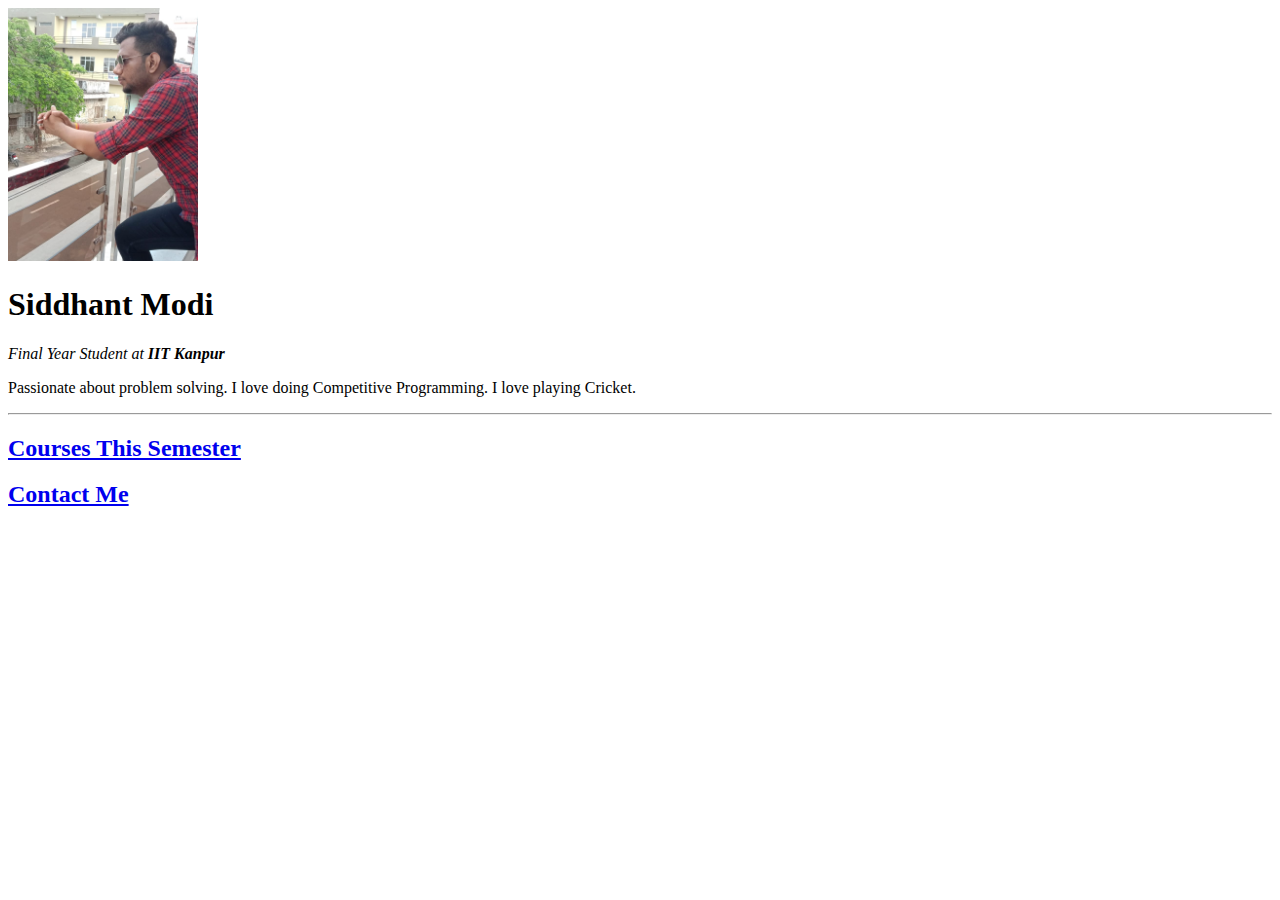
==== index.html @ 600f2d0b "Add files via upload" ====
<!DOCTYPE html>
<html lang="en" dir="ltr">

<head>
  <meta charset="utf-8">
  <title>Siddhant Modi's Personal Site</title>
</head>

<body>
  <img src="profile pic.jpeg" height="15%"  width="15%"/>

  <h1>Siddhant Modi</h1>
  <p><em>Final Year Student at <b>IIT Kanpur</b></em></p>
  <p>
    Passionate about problem solving. I love doing Competitive Programming. I love playing Cricket.</p>
    <hr>
    <h2><a href="Courses.html">Courses This Semester</a></h2>
    <h2><a href="Contact Me.html">Contact Me</a></h2>
</body>

</html>
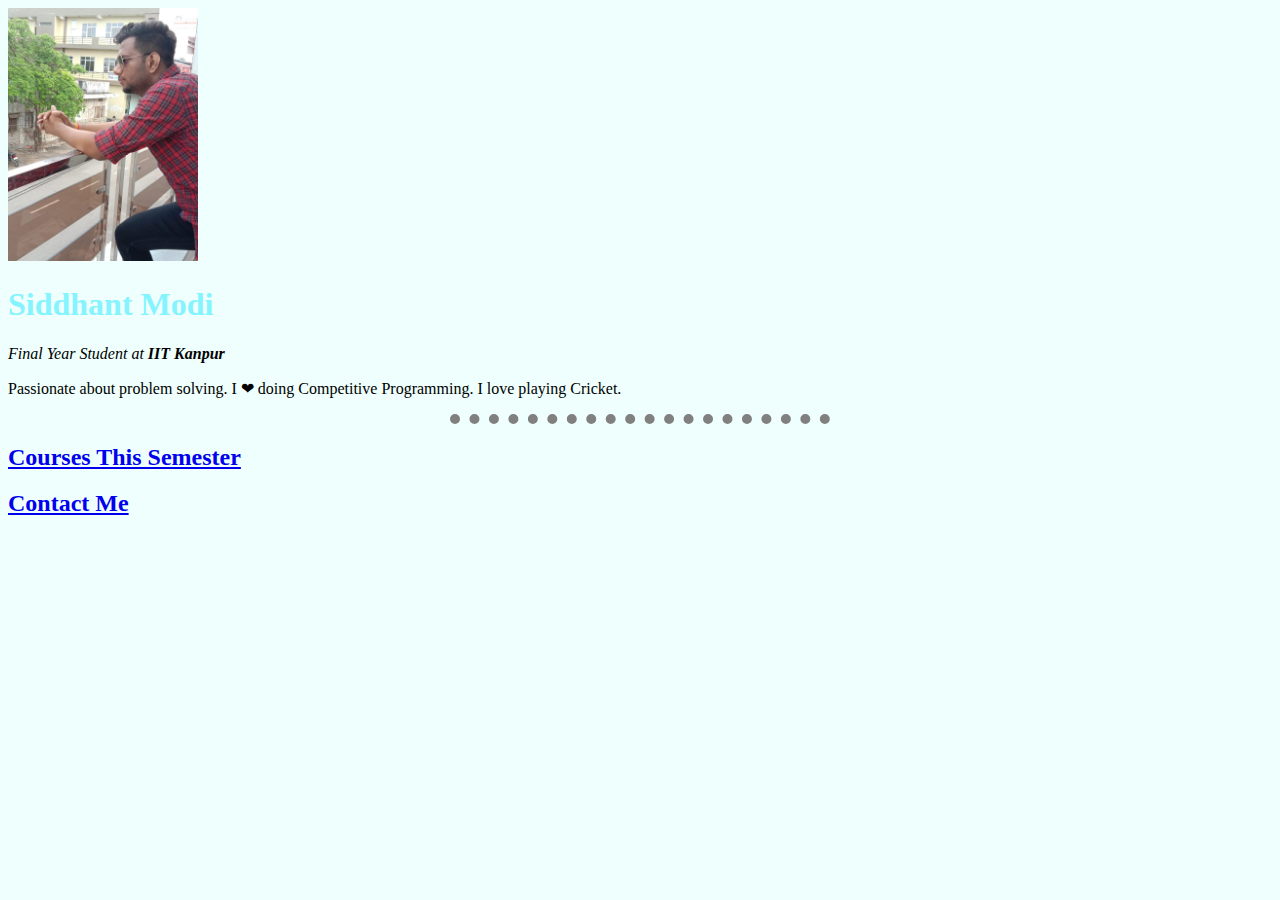
==== commit a50730d8: "New Index File" ====
--- a/index.html
+++ b/index.html
@@ -4,6 +4,10 @@
 <head>
   <meta charset="utf-8">
   <title>Siddhant Modi's Personal Site</title>
+  <link rel="stylesheet" href="styles.css" />
+
+
+
 </head>
 
 <body>
@@ -12,7 +16,7 @@
   <h1>Siddhant Modi</h1>
   <p><em>Final Year Student at <b>IIT Kanpur</b></em></p>
   <p>
-    Passionate about problem solving. I love doing Competitive Programming. I love playing Cricket.</p>
+    Passionate about problem solving. I ❤ doing Competitive Programming. I love playing Cricket.</p>
     <hr>
     <h2><a href="Courses.html">Courses This Semester</a></h2>
     <h2><a href="Contact Me.html">Contact Me</a></h2>
--- a/styles.css
+++ b/styles.css
@@ -0,0 +1,17 @@
+
+  body{
+    background-color: #EFFFFD;
+  }
+  h1{
+    color: #85F4FF;
+  }
+  h2{
+    color: #85F4FF;
+  }
+  hr{
+    background-color: #EFFFFD;
+    border-style: dotted none none;
+    border-width: 10px;
+    height: 1 px;
+    width : 30%;
+  }
